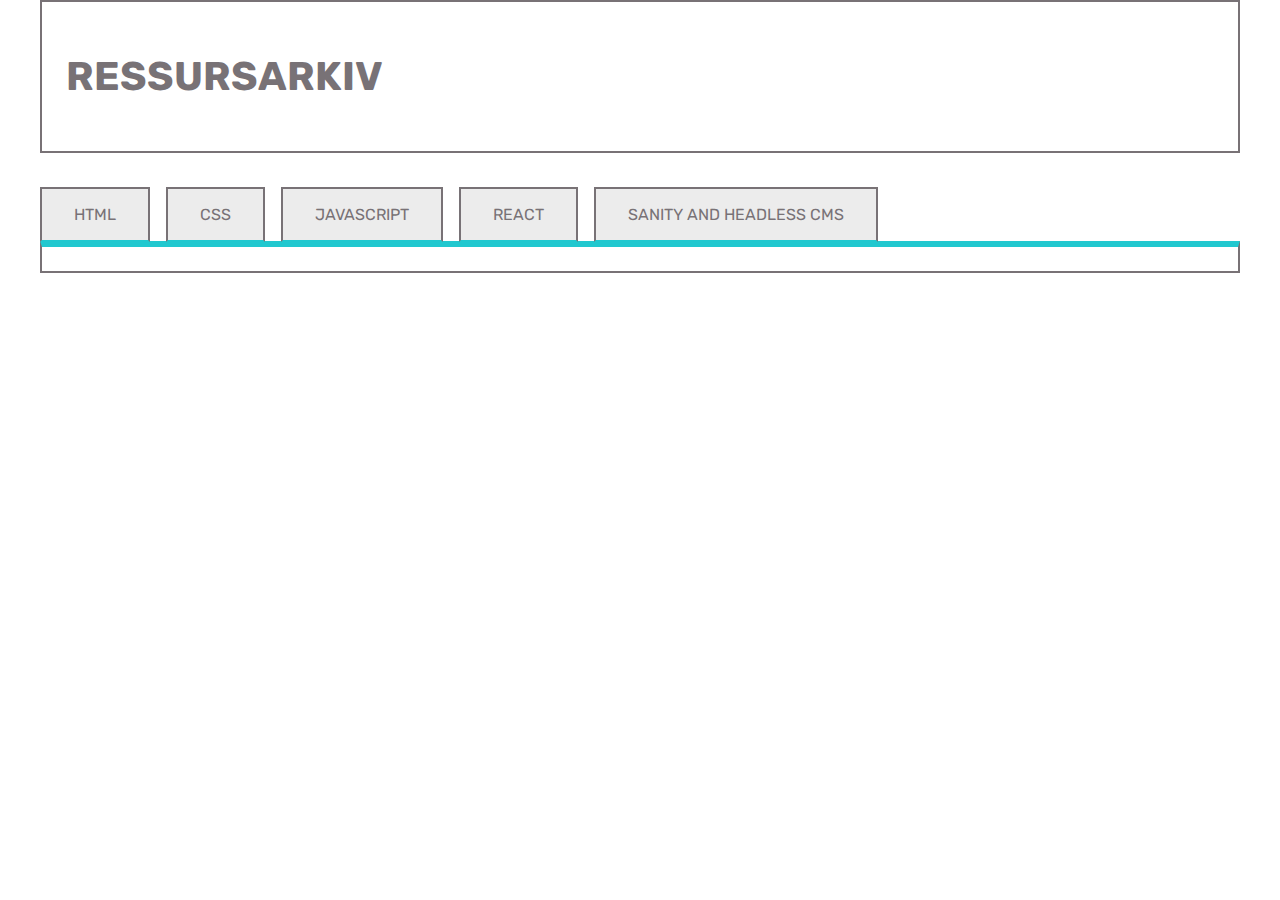
==== index.html @ 9bc1595e "Structure in index.html" ====
<!DOCTYPE html>

<html lang="nb">

    <head>
        <meta charset="UTF-8">
        <meta http-equiv="X-UA-Compatible" content="IE=edge">
        <meta name="viewport" content="width=device-width, initial-scale=1.0">
        <title>Arbeidskrav 2</title>
        <link rel="stylesheet" href="style.css">
    </head>

    <body>
        <div class="container">

            <header>
                <h1>ressursarkiv</h1>
            </header>

            <nav>
                <span id="title"></span>
            </nav>

            <main class="content">
                <h2 id="headline"></h2>
                <p id="text">
                </p>
                <ul id="listSource">
                </ul>
        
            </main>

        </div>

    <script src="ressurser.js"></script>
    <script src="getResources.js"></script>
  
    </body>
</html>
---- style.css ----
@import url('https://fonts.googleapis.com/css2?family=Rubik:wght@400;600;700&display=swap');

:root{
    /*--turqouise: #25DFE6;*/
    --turqouise: #21c8cf;
    
    --grey: #787276;
    --lightgrey: #ececec;
    --maxwidth: 1200px;
    --mainwidth: 900px;
    --rootsize: 20px;

}

body{

    font-size: var(--rootsize);
    font-family: 'Rubik', sans-serif;
    margin-top: 0;
    padding-top: 0;
    margin-bottom: 0;
    padding-bottom: 0;
    box-sizing: border-box;

}

div.container{
    width: 100%;
    max-width: var(--maxwidth);
    margin: 0 auto;
    overflow: hidden;
}

header{
    padding: 1.5rem;
    border: 2px solid var(--grey);
    text-transform: uppercase;
    margin-bottom: 2rem;
}

header h1{
    width: 100%;
    color: var(--grey);

}

nav{
    margin-bottom: 0;
    margin-left: 0;
    padding: 1rem;
    padding-left: 0;
    display: inline-flex;
    flex-wrap: wrap;
   

}

nav a{

    font-size: 1rem;
    padding: 1rem 2rem;
    text-decoration: none;
    justify-content: space-between;
    margin-right: 1rem;
  
    
    text-transform: uppercase;
    transition: ease-in-out;
    background-color: var(--lightgrey);
    margin-bottom: 0;
    margin-left: 0;
    border: 2px solid var(--grey);
    border-bottom: 2px solid var(--turqouise);
    color: var(--grey);
    list-style: none;
    overflow: hidden;
   

}

nav a:hover{
    background-color: var(--turqouise);
    color: white;

}

nav a:target{
    background-color: var(--turqouise);
    color: white;
    border: none;
    border-bottom: 4px solid var(--turqouise);

}


main{
    max-width: 100%;
    padding: 0 1rem;
    border: 2px solid var(--grey);
    border-top: 6px solid var(--turqouise);
    
    margin: 0;

}

main li{
    color: var(--grey);
}

a{
    color: var(--turqouise);
}

h2, h3, p{
    color: var(--grey);
}
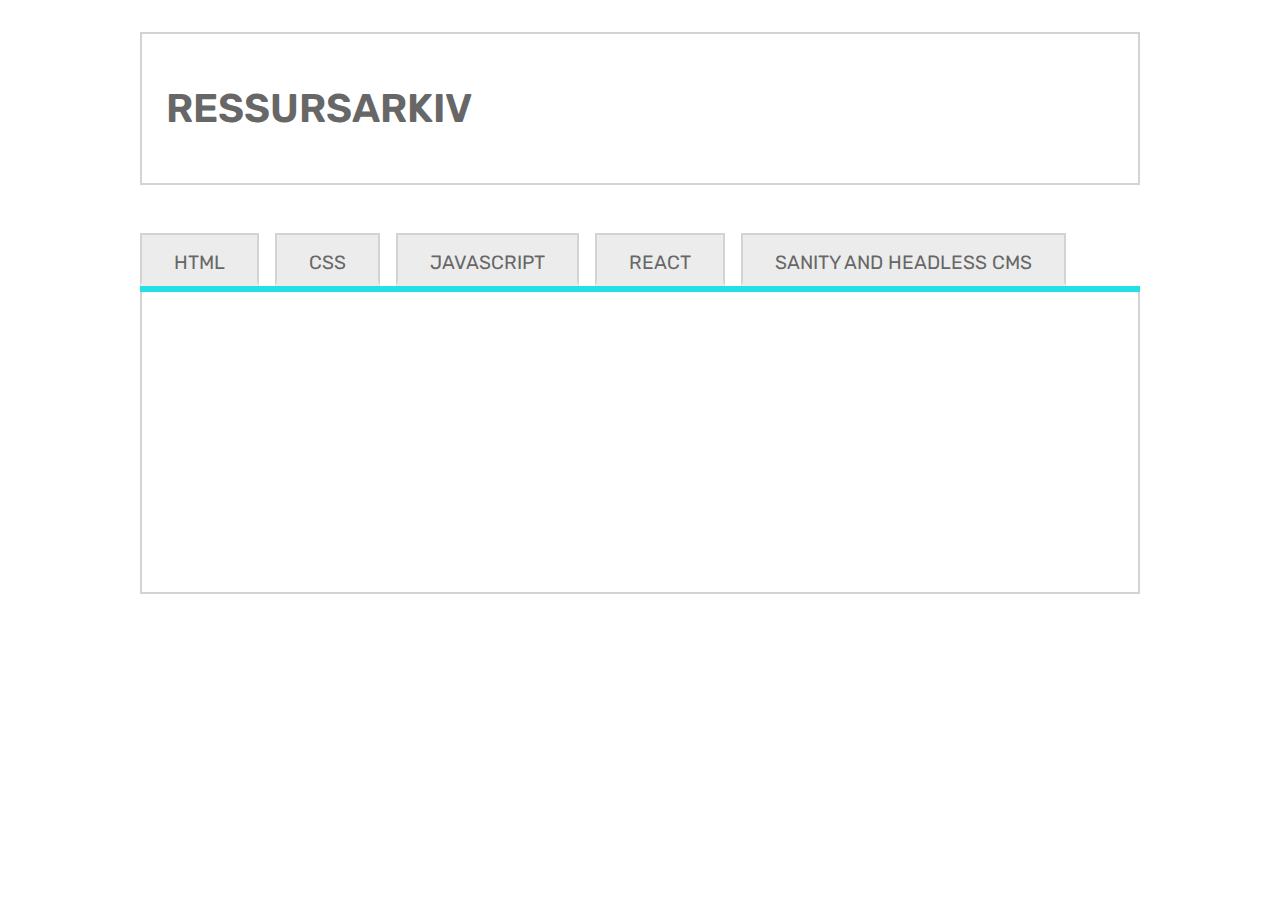
==== commit bc4b1b1a: "Design a knapper" ====
--- a/index.html
+++ b/index.html
@@ -18,16 +18,17 @@
             </header>
 
             <nav>
-                <span id="title"></span>
+                 <span id="title"></span>
             </nav>
 
-            <main class="content">
-                <h2 id="headline"></h2>
-                <p id="text">
-                </p>
-                <ul id="listSource">
-                </ul>
+            <main>
+                <section class="content" onload="myFunction('html')">
+                    <h2 id="headline"></h2>
+                    <p id="text"></p>
+                    <ul id="listSource">
+                    </ul>
         
+                </section>
             </main>
 
         </div>
--- a/style.css
+++ b/style.css
@@ -1,16 +1,16 @@
 @import url('https://fonts.googleapis.com/css2?family=Rubik:wght@400;600;700&display=swap');
 
 :root{
-    /*--turqouise: #25DFE6;*/
-    --turqouise: #21c8cf;
-    
-    --grey: #787276;
+    --turqouise: #25DFE6;    
+    --fontturqouise: #07ced4;   
+    --grey: #676767;
+    --border-grey: #d3d3d3;
     --lightgrey: #ececec;
-    --maxwidth: 1200px;
+    --maxwidth: 1000px;
     --mainwidth: 900px;
     --rootsize: 20px;
+}
 
-}
 
 body{
 
@@ -20,101 +20,107 @@
     padding-top: 0;
     margin-bottom: 0;
     padding-bottom: 0;
-    box-sizing: border-box;
-
 }
 
 div.container{
     width: 100%;
     max-width: var(--maxwidth);
     margin: 0 auto;
-    overflow: hidden;
+    overflow: hidden;    
 }
+
 
 header{
     padding: 1.5rem;
-    border: 2px solid var(--grey);
-    text-transform: uppercase;
+    border: 2px solid var(--border-grey);
+   /* text-transform: uppercase;*/
+    margin-top: 2rem;
     margin-bottom: 2rem;
 }
 
-header h1{
-    width: 100%;
-    color: var(--grey);
+nav{
+    width: 100%;   
+    border-bottom: 6px solid var(--turqouise);
+    padding: 0;
 
 }
 
-nav{
-    margin-bottom: 0;
-    margin-left: 0;
-    padding: 1rem;
-    padding-left: 0;
-    display: inline-flex;
-    flex-wrap: wrap;
-   
+
+nav a{
+    font-size: 1.2rem;
+    color: var(--grey);
+    text-decoration: none;
+    display: inline-block;
+    text-transform: uppercase;
+    transition: ease-in-out;
+    background-color: var(--lightgrey);
+    border: 2px solid var(--border-grey);
+    border-bottom: 4px solid var(--lightgrey);
+    
+
+    padding: 1rem 2rem 0.5rem;
+    margin-right: 1rem;
+    margin-top: 1rem;
 
 }
 
-nav a{
 
-    font-size: 1rem;
-    padding: 1rem 2rem;
-    text-decoration: none;
-    justify-content: space-between;
-    margin-right: 1rem;
-  
-    
-    text-transform: uppercase;
-    transition: ease-in-out;
-    background-color: var(--lightgrey);
-    margin-bottom: 0;
-    margin-left: 0;
-    border: 2px solid var(--grey);
-    border-bottom: 2px solid var(--turqouise);
-    color: var(--grey);
-    list-style: none;
-    overflow: hidden;
-   
-
-}
-
-nav a:hover{
-    background-color: var(--turqouise);
-    color: white;
-
-}
-
-nav a:target{
+/*Endre denne - se på*/
+/*nav a:target{
     background-color: var(--turqouise);
     color: white;
     border: none;
     border-bottom: 4px solid var(--turqouise);
 
+}*/
+
+.changeNav{
+    background-color: var(--turqouise);
+    color: white;
+    border: none;
+    border-bottom: 4px solid var(--turqouise);
 }
 
 
 main{
+    /*Sjekk denne*/
     max-width: 100%;
-    padding: 0 1rem;
-    border: 2px solid var(--grey);
-    border-top: 6px solid var(--turqouise);
+    min-height: 300px;
+
+    border: 2px solid var(--border-grey);
+    border-top: none;
+    overflow: hidden;
     
     margin: 0;
 
 }
 
-main li{
+.content{
+    padding: 1rem 1.5rem;
+    max-width: 70%;
+}
+
+main .content ul{
+    padding: 1rem;
+}
+
+main .content ul li{
+    color: var(--grey);
+    padding-top: .2rem;
+}
+
+main .content ul li a{
+    color: var(--fontturqouise);
+    font-size: 1.1rem;
+}
+
+h1, h2 {
+    color: var(--grey);
+    font-weight: 600;
+    text-transform: uppercase;
+}
+
+p{
+    font-size: 1rem;
     color: var(--grey);
 }
-
-a{
-    color: var(--turqouise);
-}
-
-h2, h3, p{
-    color: var(--grey);
-}
-
-
-
-
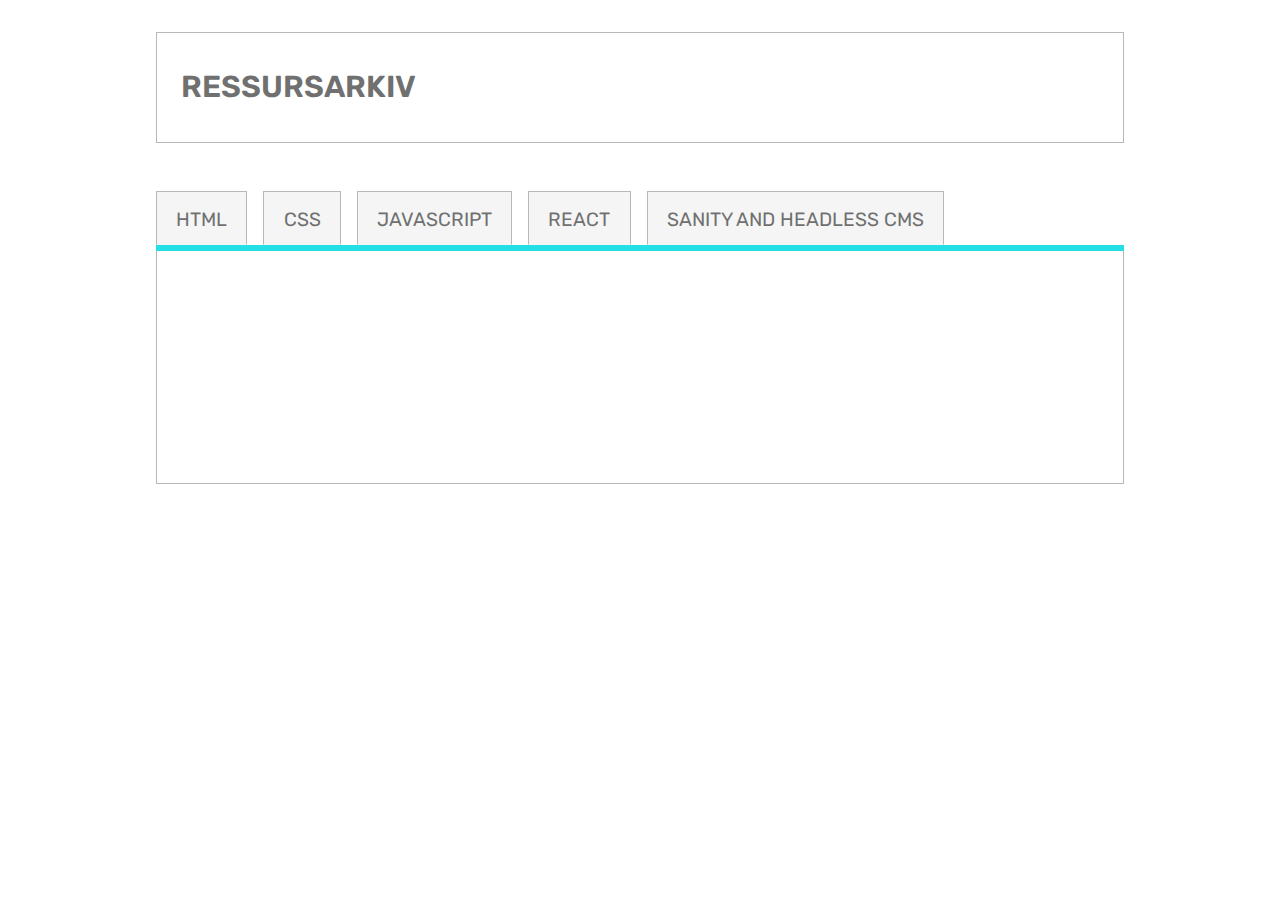
==== commit b8734c9c: "avsluttet css med småpirk for å matche mal" ====
--- a/index.html
+++ b/index.html
@@ -14,19 +14,17 @@
         <div class="container">
 
             <header>
-                <h1>ressursarkiv</h1>
+               <a href="index.html"><h1>ressursarkiv</h1></a>
+    
             </header>
 
-            <nav>
-                 <span id="title"></span>
-            </nav>
-
+           <nav id="title"></nav>
+        
             <main>
-                <section class="content" onload="myFunction('html')">
+                <section class="content">
                     <h2 id="headline"></h2>
                     <p id="text"></p>
-                    <ul id="listSource">
-                    </ul>
+                    <ul id="listSource"></ul>
         
                 </section>
             </main>
--- a/style.css
+++ b/style.css
@@ -1,14 +1,14 @@
 @import url('https://fonts.googleapis.com/css2?family=Rubik:wght@400;600;700&display=swap');
 
 :root{
-    --turqouise: #25DFE6;    
-    --fontturqouise: #07ced4;   
-    --grey: #676767;
-    --border-grey: #d3d3d3;
-    --lightgrey: #ececec;
+    --turqouise: #25DFE6; 
+    --fontturqouise: #00C1C9;  
+    --grey: #707070;
+    --border-grey: #b8b8b8;
+    --lightgrey: #f5f5f5;
     --maxwidth: 1000px;
-    --mainwidth: 900px;
     --rootsize: 20px;
+    --border: 1px solid #b8b8b8;
 }
 
 
@@ -22,82 +22,87 @@
     padding-bottom: 0;
 }
 
-div.container{
+div.container{  
+    max-width: var(--maxwidth);
+    height: auto;
+    box-sizing: border-box;
     width: 100%;
-    max-width: var(--maxwidth);
     margin: 0 auto;
-    overflow: hidden;    
 }
 
 
 header{
-    padding: 1.5rem;
-    border: 2px solid var(--border-grey);
-   /* text-transform: uppercase;*/
-    margin-top: 2rem;
-    margin-bottom: 2rem;
+
+    padding: 1rem 1.5rem;
+    border: var(--border);
+    margin: 2rem 1rem;
+    max-width: 100%;
 }
 
-nav{
-    width: 100%;   
-    border-bottom: 6px solid var(--turqouise);
-    padding: 0;
+header a{
+    text-decoration: none;
+}
+
+header a h1{
+    font-size: 1.9rem;
+}
+
+
+#title{
+    max-width: 100%;   
+    border-bottom: 6px solid var(--turqouise);  
+    display: flex;   
+    flex-wrap: wrap;
+    margin: 0 1rem;
 
 }
 
 
-nav a{
+#title a{
     font-size: 1.2rem;
     color: var(--grey);
     text-decoration: none;
-    display: inline-block;
-    text-transform: uppercase;
-    transition: ease-in-out;
+    text-transform: uppercase; 
     background-color: var(--lightgrey);
-    border: 2px solid var(--border-grey);
-    border-bottom: 4px solid var(--lightgrey);
-    
+    border: var(--border);
+    border-bottom: 1px solid var(--lightgrey);
+ 
+    padding: 1rem 1.2rem 0.8rem;
 
-    padding: 1rem 2rem 0.5rem;
     margin-right: 1rem;
     margin-top: 1rem;
+    margin-bottom: 0;
+ 
+}
+
+/*lage til en egen klasse som legges til og fjernes i javascript*/
+#title a:target{
+    background-color: var(--turqouise);
+    color: white;
+
+    border: 2px solid var(--turqouise);
+    outline: none;
+}
+
+
+main{
+
+    max-width: 100%;
+    border: var(--border);
+    border-top: none;
+    margin: 0 1rem;
 
 }
 
 
-/*Endre denne - se på*/
-/*nav a:target{
-    background-color: var(--turqouise);
-    color: white;
-    border: none;
-    border-bottom: 4px solid var(--turqouise);
-
-}*/
-
-.changeNav{
-    background-color: var(--turqouise);
-    color: white;
-    border: none;
-    border-bottom: 4px solid var(--turqouise);
-}
-
-
-main{
-    /*Sjekk denne*/
-    max-width: 100%;
-    min-height: 300px;
-
-    border: 2px solid var(--border-grey);
-    border-top: none;
-    overflow: hidden;
-    
-    margin: 0;
-
-}
-
 .content{
     padding: 1rem 1.5rem;
     max-width: 70%;
+    min-height: 200px;
+}
+
+main .content h2{
+    font-size: 1.5rem;
 }
 
 main .content ul{
@@ -106,12 +111,11 @@
 
 main .content ul li{
     color: var(--grey);
-    padding-top: .2rem;
+    padding-top: .4rem;
 }
 
 main .content ul li a{
     color: var(--fontturqouise);
-    font-size: 1.1rem;
 }
 
 h1, h2 {
@@ -120,7 +124,30 @@
     text-transform: uppercase;
 }
 
+
 p{
     font-size: 1rem;
+    line-height: 1.6;
     color: var(--grey);
 }
+
+@media only screen and (max-width: 895px) {
+
+    #title a{
+        border: var(--border);
+    }
+
+    #title a:nth-child(5){
+        border-bottom: none;
+    }
+
+  }
+
+  @media only screen and (max-width: 400px){
+
+    header{
+        margin: 1rem;
+        padding: 1rem;
+        font-size: smaller;
+    }
+  }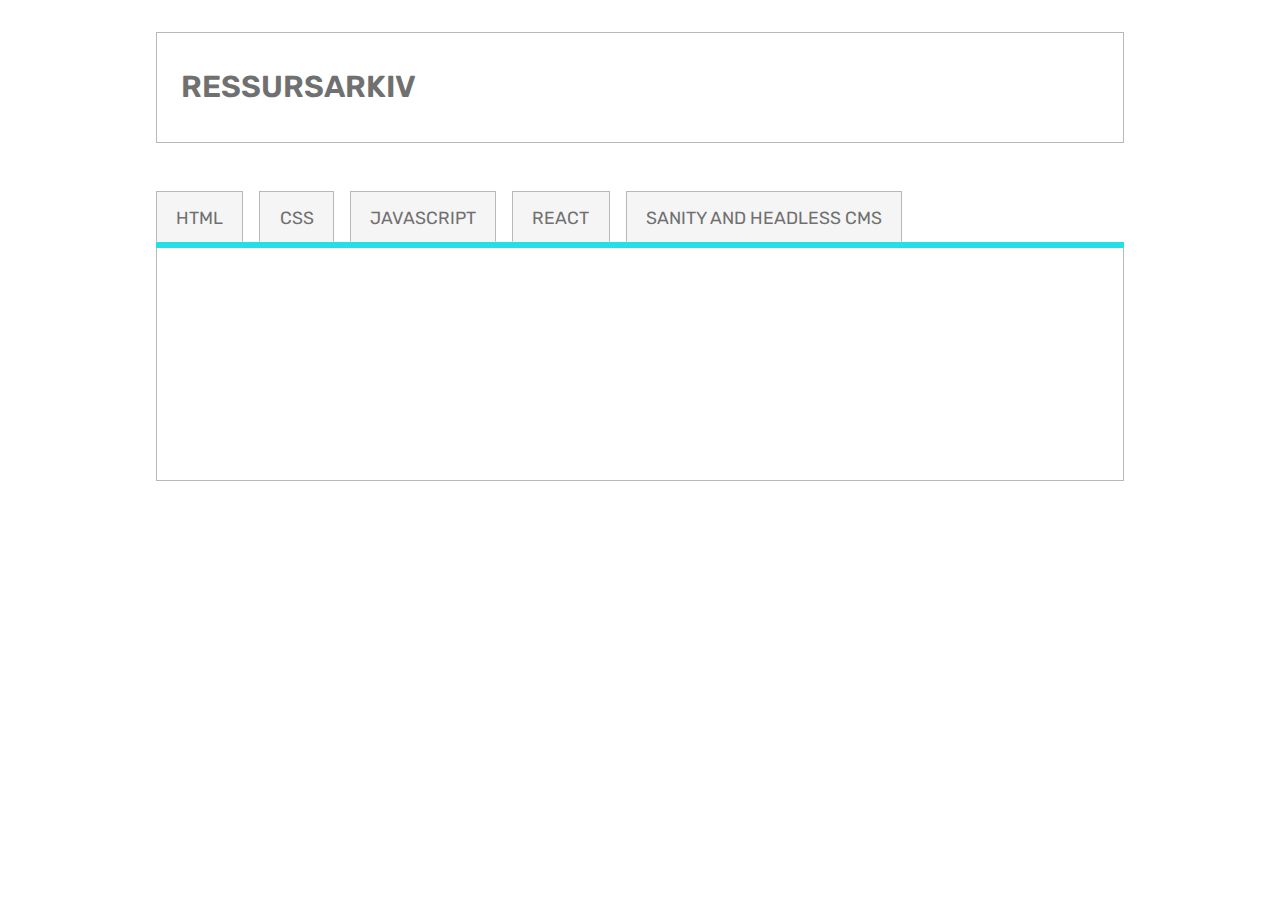
==== commit e5a7f335: "Endret rootsize, virket for stor" ====
--- a/style.css
+++ b/style.css
@@ -7,7 +7,7 @@
     --border-grey: #b8b8b8;
     --lightgrey: #f5f5f5;
     --maxwidth: 1000px;
-    --rootsize: 20px;
+    --rootsize: 16px;
     --border: 1px solid #b8b8b8;
 }
 
@@ -59,31 +59,33 @@
 
 
 #title a{
-    font-size: 1.2rem;
+    font-size: 1.1rem;
     color: var(--grey);
     text-decoration: none;
-    text-transform: uppercase; 
+    text-transform: uppercase;  
+    padding: 1rem 1.2rem 0.8rem;
+    margin-right: 1rem;
+    margin-top: 1rem;
+    margin-bottom: 0;
+    
+ 
+}
+
+
+#title a.defaultStyle{
     background-color: var(--lightgrey);
     border: var(--border);
     border-bottom: 1px solid var(--lightgrey);
- 
-    padding: 1rem 1.2rem 0.8rem;
-
-    margin-right: 1rem;
-    margin-top: 1rem;
-    margin-bottom: 0;
- 
+    outline: none;
 }
 
-/*lage til en egen klasse som legges til og fjernes i javascript*/
-#title a:target{
+#title a.styleChange{
     background-color: var(--turqouise);
     color: white;
 
     border: 2px solid var(--turqouise);
     outline: none;
 }
-
 
 main{
 
@@ -93,7 +95,6 @@
     margin: 0 1rem;
 
 }
-
 
 .content{
     padding: 1rem 1.5rem;
@@ -107,11 +108,13 @@
 
 main .content ul{
     padding: 1rem;
+    margin-bottom: 2rem;
 }
 
 main .content ul li{
     color: var(--grey);
     padding-top: .4rem;
+    
 }
 
 main .content ul li a{
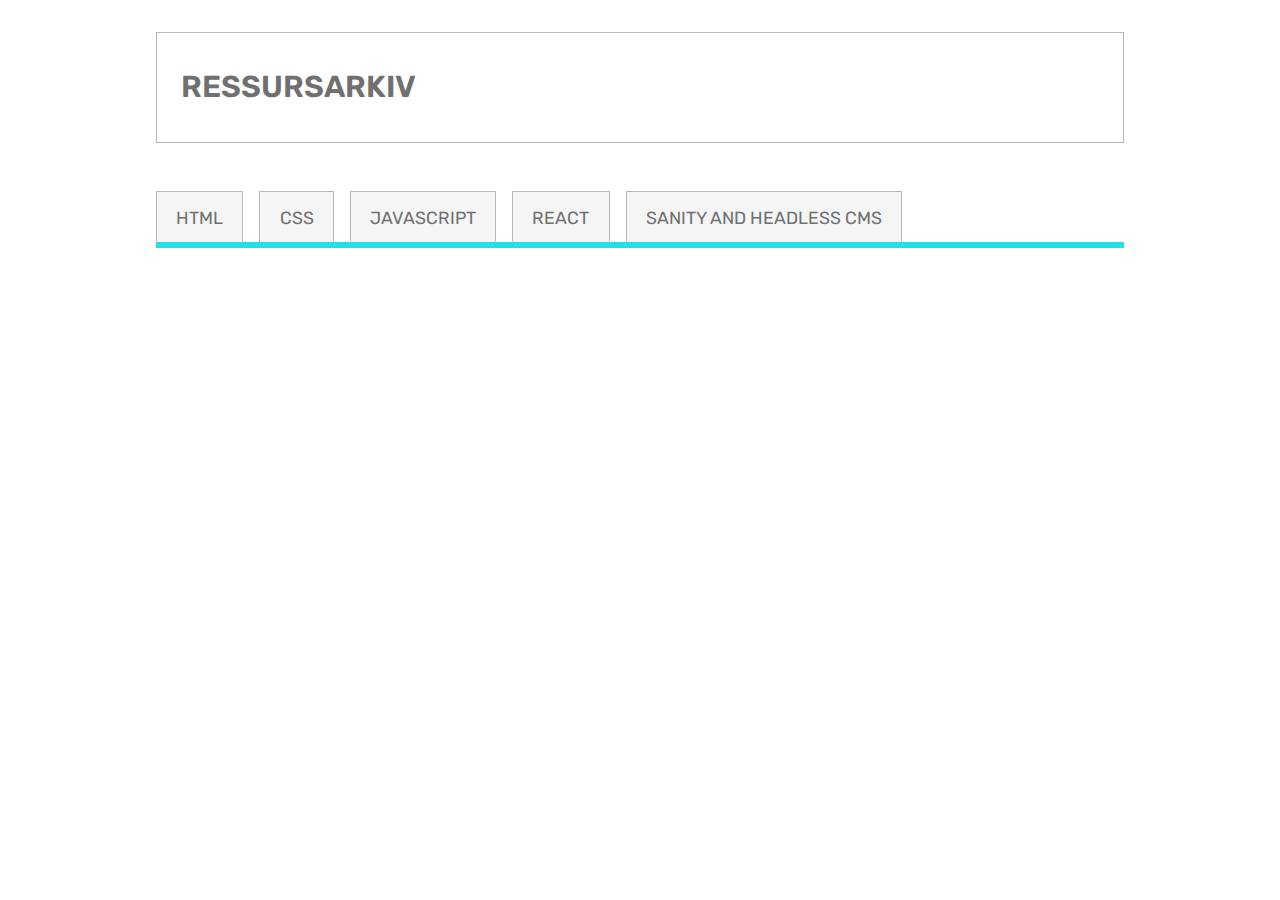
==== commit b8037493: "Lagt til style klasse på main i funksjonen" ====
--- a/index.html
+++ b/index.html
@@ -33,6 +33,5 @@
 
     <script src="ressurser.js"></script>
     <script src="getResources.js"></script>
-  
     </body>
 </html>--- a/style.css
+++ b/style.css
@@ -9,6 +9,7 @@
     --maxwidth: 1000px;
     --rootsize: 16px;
     --border: 1px solid #b8b8b8;
+    --hiddenBorder: 1px solid white;
 }
 
 
@@ -88,18 +89,18 @@
 }
 
 main{
+    max-width: 100%;
+    margin: 0 1rem;
+}
 
-    max-width: 100%;
+.showMain{
     border: var(--border);
     border-top: none;
-    margin: 0 1rem;
-
 }
 
 .content{
     padding: 1rem 1.5rem;
     max-width: 70%;
-    min-height: 200px;
 }
 
 main .content h2{
@@ -132,25 +133,4 @@
     font-size: 1rem;
     line-height: 1.6;
     color: var(--grey);
-}
-
-@media only screen and (max-width: 895px) {
-
-    #title a{
-        border: var(--border);
-    }
-
-    #title a:nth-child(5){
-        border-bottom: none;
-    }
-
-  }
-
-  @media only screen and (max-width: 400px){
-
-    header{
-        margin: 1rem;
-        padding: 1rem;
-        font-size: smaller;
-    }
-  }+}